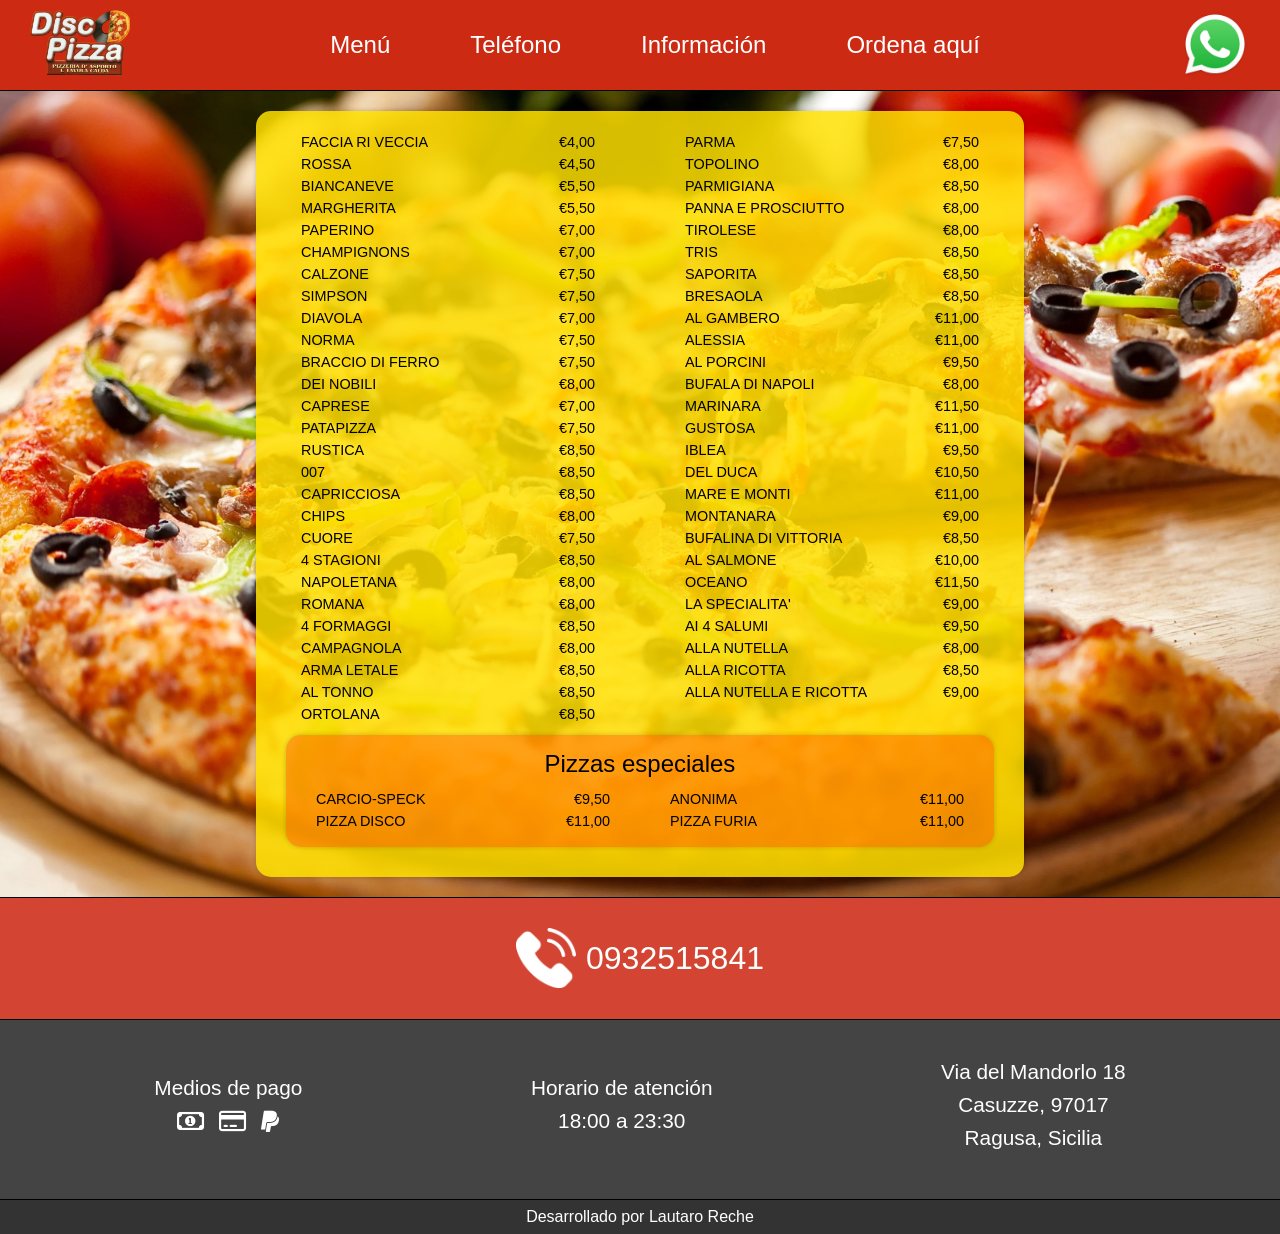
==== index.html @ 7e80f6a3 "Move index to root to publish in GitHub Pages" ====
<!DOCTYPE html>
<html lang="en">
<head>
    <meta charset="UTF-8">
    <meta name="viewport" content="width=device-width, initial-scale=1.0">
    <title>Disco Pizza</title>
    <link rel="stylesheet" href="../css/styles.css">
    <link rel="icon" href="../images/favicon.png">
    <link href="https://cdnjs.cloudflare.com/ajax/libs/font-awesome/6.0.0-beta3/css/all.min.css" rel="stylesheet">

</head>
<body>
    <header>
        <div>
            <a href="index.html"><img class="logo" src="../images/logo.png" alt="Disco Pizza"></a>
        </div>
        <nav>
            <input type="checkbox" id="check_menu_hamburguesa">
            <label for="check_menu_hamburguesa" class="menu_hamburguesa">
                <i class="fas fa-bars"></i>
            </label>
            <ul>
                <li class="opcion_menu"><a href="#menu_section" onclick="toggleCheckbox()">Menú</a></li>
                <li class="opcion_menu"><a href="#telefono" onclick="toggleCheckbox()">Teléfono</a></li>
                <li class="opcion_menu"><a href="#informacion" onclick="toggleCheckbox()">Información</a></li>
                <li class="opcion_menu"><a href="https://api.whatsapp.com/send?phone=390932515841&text=Ciao!%20Vorrei%20ordinare%20per%20favore%20..." target="_blank" rel="noreferrer" onclick="toggleCheckbox()">Ordena aquí</a></li>
            </ul>
        </nav>
        <div class="container_whatsapp">
            <a href="https://api.whatsapp.com/send?phone=390932515841&text=Ciao!%20Vorrei%20ordinare%20per%20favore%20..." target="_blank" rel="noreferrer" class="hipervinculo_whatsapp"><img class="logo_whatsapp" src="../images/logo_whatsapp.png" alt="Logo de WhatsApp"></a>
        </div>
    </header>
    <main class="menu_section" id="menu_section">
        <div class="menu">
            <div class="pizzas_normales">
                <div>
                    <ol>
                        <li>
                            <p>FACCIA RI VECCIA</p>
                            <p>€4,00</p>
                        </li>
                        <li>
                            <p>ROSSA</p>
                            <p>€4,50</p>
                        </li>
                        <li>
                            <p>BIANCANEVE</p>
                            <p>€5,50</p>
                        </li>
                        <li>
                            <p>MARGHERITA</p>
                            <p>€5,50</p>
                        </li>
                        <li>
                            <p>PAPERINO</p>
                            <p>€7,00</p>
                        </li>
                        <li>
                            <p>CHAMPIGNONS</p>
                            <p>€7,00</p>
                        </li>
                        <li>
                            <p>CALZONE</p>
                            <p>€7,50</p>
                        </li>
                        <li>
                            <p>SIMPSON</p>
                            <p>€7,50</p>
                        </li>
                        <li>
                            <p>DIAVOLA</p>
                            <p>€7,00</p>
                        </li>
                        <li>
                            <p>NORMA</p>
                            <p>€7,50</p>
                        </li>
                        <li>
                            <p>BRACCIO DI FERRO</p>
                            <p>€7,50</p>
                        </li>
                        <li>
                            <p>DEI NOBILI</p>
                            <p>€8,00</p>
                        </li>
                        <li>
                            <p>CAPRESE</p>
                            <p>€7,00</p>
                        </li>
                        <li>
                            <p>PATAPIZZA</p>
                            <p>€7,50</p>
                        </li>
                        <li>
                            <p>RUSTICA</p>
                            <p>€8,50</p>
                        </li>
                        <li>
                            <p>007</p>
                            <p>€8,50</p>
                        </li>
                        <li>
                            <p>CAPRICCIOSA</p>
                            <p>€8,50</p>
                        </li>
                        <li>
                            <p>CHIPS</p>
                            <p>€8,00</p>
                        </li>
                        <li>
                            <p>CUORE</p>
                            <p>€7,50</p>
                        </li>
                        <li>
                            <p>4 STAGIONI</p>
                            <p>€8,50</p>
                        </li>
                        <li>
                            <p>NAPOLETANA</p>
                            <p>€8,00</p>
                        </li>
                        <li>
                            <p>ROMANA</p>
                            <p>€8,00</p>
                        </li>
                        <li>
                            <p>4 FORMAGGI</p>
                            <p>€8,50</p>
                        </li>
                        <li>
                            <p>CAMPAGNOLA</p>
                            <p>€8,00</p>
                        </li>
                        <li>
                            <p>ARMA LETALE</p>
                            <p>€8,50</p>
                        </li>
                        <li>
                            <p>AL TONNO</p>
                            <p>€8,50</p>
                        </li>
                        <li>
                            <p>ORTOLANA</p>
                            <p>€8,50</p>
                        </li>
                    </ol>
                </div>
                <div>
                    <ol>
                        <li>
                            <p>PARMA</p>
                            <p>€7,50</p>
                        </li>
                        <li>
                            <p>TOPOLINO</p>
                            <p>€8,00</p>
                        </li>
                        <li>
                            <p>PARMIGIANA</p>
                            <p>€8,50</p>
                        </li>
                        <li>
                            <p>PANNA E PROSCIUTTO</p>
                            <p>€8,00</p>
                        </li>
                        <li>
                            <p>TIROLESE</p>
                            <p>€8,00</p>
                        </li>
                        <li>
                            <p>TRIS</p>
                            <p>€8,50</p>
                        </li>
                        <li>
                            <p>SAPORITA</p>
                            <p>€8,50</p>
                        </li>
                        <li>
                            <p>BRESAOLA</p>
                            <p>€8,50</p>
                        </li>
                        <li>
                            <p>AL GAMBERO</p>
                            <p>€11,00</p>
                        </li>
                        <li>
                            <p>ALESSIA</p>
                            <p>€11,00</p>
                        </li>
                        <li>
                            <p>AL PORCINI</p>
                            <p>€9,50</p>
                        </li>
                        <li>
                            <p>BUFALA DI NAPOLI</p>
                            <p>€8,00</p>
                        </li>
                        <li>
                            <p>MARINARA</p>
                            <p>€11,50</p>
                        </li>
                        <li>
                            <p>GUSTOSA</p>
                            <p>€11,00</p>
                        </li>
                        <li>
                            <p>IBLEA</p>
                            <p>€9,50</p>
                        </li>
                        <li>
                            <p>DEL DUCA</p>
                            <p>€10,50</p>
                        </li>
                        <li>
                            <p>MARE E MONTI</p>
                            <p>€11,00</p>
                        </li>
                        <li>
                            <p>MONTANARA</p>
                            <p>€9,00</p>
                        </li>
                        <li>
                            <p>BUFALINA DI VITTORIA</p>
                            <p>€8,50</p>
                        </li>
                        <li>
                            <p>AL SALMONE</p>
                            <p>€10,00</p>
                        </li>
                        <li>
                            <p>OCEANO</p>
                            <p>€11,50</p>
                        </li>
                        <li>
                            <p>LA SPECIALITA'</p>
                            <p>€9,00</p>
                        </li>
                        <li>
                            <p>AI 4 SALUMI</p>
                            <p>€9,50</p>
                        </li>
                        <li>
                            <p>ALLA NUTELLA</p>
                            <p>€8,00</p>
                        </li>
                        <li>
                            <p>ALLA RICOTTA</p>
                            <p>€8,50</p>
                        </li>
                        <li>
                            <p>ALLA NUTELLA E RICOTTA</p>
                            <p>€9,00</p>
                        </li>
                    </ol>                
                </div>
            </div>
            <div class="container_pizzas_especiales">
                <p class="texto_pizzas_especiales">Pizzas especiales</p>
                <div class="pizzas_especiales">
                    <div>
                        <ol>
                            <li>
                                <p>CARCIO-SPECK</p>
                                <p>€9,50</p>
                            </li>
                            <li>
                                <p>PIZZA DISCO</p>
                                <p>€11,00</p>
                            </li>
                        </ol>
                    </div>
                    <div>
                        <ol>
                            <li>
                                <p>ANONIMA</p>
                                <p>€11,00</p>
                            </li>
                            <li>
                                <p>PIZZA FURIA</p>
                                <p>€11,00</p>
                            </li>
                        </ol>                
                    </div>
                </div>
            </div>
        </div>
    </main>
    <section class="telefono_section" id="telefono">
        <a href="https://api.whatsapp.com/send?phone=390932515841&text=Ciao!%20Vorrei%20ordinare%20per%20favore%20..." target="_blank" rel="noreferrer" class="hipervinculo_telefono_section">
            <img class="logo_telefono" src="../images/logo_telefono.png" alt="Teléfono">
            <p class="telefono">0932515841</p>
        </a>
    </section>
    <footer id="informacion">
        <div class="container_footer">
            <div>
                <p class="titulo_container_medios_de_pago">Medios de pago</p>
                <div class="container_medios_de_pago">
                    <i class="fa-regular fa-money-bill-1 medio_de_pago"></i>
                    <i class="fa-regular fa-credit-card medio_de_pago"></i>
                    <i class="fa-brands fa-paypal medio_de_pago"></i>
                </div>
            </div>
            <div>
                <p>Horario de atención</p>
                <p>18:00 a 23:30</p>
            </div>
            <div>
                <p>Via del Mandorlo 18</p>
                <p>Casuzze, 97017</p>
                <p>Ragusa, Sicilia</p>
            </div>
        </div>
    </footer>
    <p class="desarrollado">Desarrollado por Lautaro Reche</p>
</body>
</html>

<script>
    function toggleCheckbox() {
        document.getElementById('check_menu_hamburguesa').checked = false;
    }
</script>
---- css/styles.css ----
body {
    font-family: sans-serif;
    margin: 0;
    padding: 0;
}

#check_menu_hamburguesa, .menu_hamburguesa {
    display: none;
}

header {
    padding: 0 30px;
    display: flex;
    justify-content: space-between;
    align-items: center;
    background-color: #cd2a14;
    width: 100vw;
    box-sizing: border-box;
    border-bottom: 1px solid #000;
}

.logo {
    width: 100px;
    height: 100px;
    height: 100%;
}

.logo_whatsapp {
    width: 70px;
    height: 70px;
}

ul {
    margin: 0;
    padding: 0;
    display: flex;
    justify-content: center;
    align-items: center;
    gap: 70px;
    height: 100%;
    list-style: none;
    font-size: 1.5em
}

a {
    text-decoration: none;
    color: #fff;
}

.opcion_menu {
    position: relative;
    padding: 10px 5px;
    transition: color 0.3s ease;
}

.opcion_menu::after {
    content: "";
    position: absolute;
    left: 50%;
    bottom: 0;
    width: 0;
    height: 2px;
    background-color: #ffe100d8;
    transition: width 0.3s ease, left 0.3s ease;
}

.opcion_menu:hover {
    color: #ffe100d8;
}

.opcion_menu:hover::after {
    width: 100%;
    left: 0;
}

.hipervinculo_whatsapp {
    display: flex;
    align-items: center;
    height: 100%;
}

.menu_section {
    width: 100%;
    background-image: url('../images/fondo.png');
    background-size: cover;
    display: flex;
    justify-content: center;
}

.menu {
    margin: 20px 0;
    padding: 20px 0;
    width: 60%;
    background-color: #ffe100d8;
    border-radius: 15px;
    box-shadow: 0 0 5px #00000033;
}

.pizzas_normales {
    display: flex;
    justify-content: space-around;
    width: 100%;
}

.container_pizzas_especiales {
    margin: 10px 30px;
    padding: 15px 0;
    background-color: #ff330060;
    border-radius: 15px;
    text-align: center;
    box-shadow: 0 0 5px #00000033;
}

.texto_pizzas_especiales {
    font-size: 1.5em;
    margin-top: 0;
    margin-bottom: 10px;
}

.pizzas_especiales {
    display: flex;
    justify-content: space-around;
}

ol {
    margin: 0;
    padding: 0;
}

ol li p {
    margin: 3px;
    font-size: 0.9em;
}

.menu ol li  {
    display: flex;
    justify-content: space-between;
    width: 300px;
}

.telefono_section{
    padding: 10px;
    background-color: #cd2a14de;
    border-top: 1px solid #000;
    border-bottom: 1px solid #000;
    display: flex;
    justify-content: center;
}


.hipervinculo_telefono_section {
    display: inline-flex;
    align-items: center;
    gap: 10px;
}

.logo_telefono {
    width: 60px;
    height: 60px;
    color: #fff;
}

.telefono {
    font-size: 2em
}

.container_footer {
    padding: 40px;
    display: flex;
    justify-content: space-around;
    align-items: center;
    background-color: #444;
    color: #fff;
    text-align: center;
    font-weight: 400;
}

.container_medios_de_pago, .container_horario {
    display: flex;
    justify-content: center;
    gap: 15px;
}

.medio_de_pago {
    font-size: 1.5em;
    font-weight: 100;
    margin-bottom: 9px;
}

.container_footer p {
    margin: 0 0 9px 0;
    font-size: 1.3em;
}

.desarrollado {
    padding: 8px 0;
    margin: 0;
    color: #fff;
    font-size: 16px;
    background-color: #333;
    text-align: center;
    border-top: 1px solid #000;
}


@media (max-width: 1110px) {
    .menu {
        width: 70%;
    }
}


@media (max-width: 1000px) {
    .container_whatsapp {
        display: none;
    }

    .menu {
        width: 80%;
    }
}


@media (max-width: 870px) {
    .menu ol li  {
        width: 250px;
    }

    .container_pizzas_especiales {
        margin: 10px;
    }

    nav ul {
        display: none;
    }

    .menu_hamburguesa {
        display: block;
    }

    .fa-bars {
        color: #fff;
        font-size: 2.7em;
        cursor: pointer;
    }

    #check_menu_hamburguesa:checked ~ ul {
        display: flex;
        flex-direction: column;
        justify-content: start;
        position: absolute;
        top: 90.75px;
        left: 0;
        width: 100%;
        height: 100vh;
        background-color: #cd2a14f9;
    }

    #check_menu_hamburguesa:checked ~ ul {
        padding-top: 40px;
    }

    nav ul li a {
        font-size: 1.4em;
    }
}


@media (max-width: 680px) {
    .menu {
        width: 90%;
    }

    .container_footer{
        flex-direction: column;
        gap: 40px;
    }
}


@media (max-width: 580px) {
    .pizzas_normales, .pizzas_especiales {
        flex-direction: column;
        align-items: center;
    }

    .menu {
        width: 80%;
    }

    .menu ol li {
        width: 350px;
    }

    nav ul li a {
        font-size: 1.3em;
    }
}


@media (max-width: 500px) {
    .menu {
        width: 85%;
    }

    .menu ol li {
        width: 250px;
    }

    .logo_telefono {
        width: 50px;
        height: 50px;
    }

    .telefono {
        font-size: 1.5em;
    }
}


@media (max-width: 350px) {
    .menu {
        width: 95%;
    }

    .logo_telefono {
        width: 30px;
        height: 30px;
    }
    
    .telefono {
        font-size: 1.2em;
    }

    .container_footer p {
        font-size: 1.1em;
    }

    nav ul li a {
        font-size: 1.2em;
    }
}
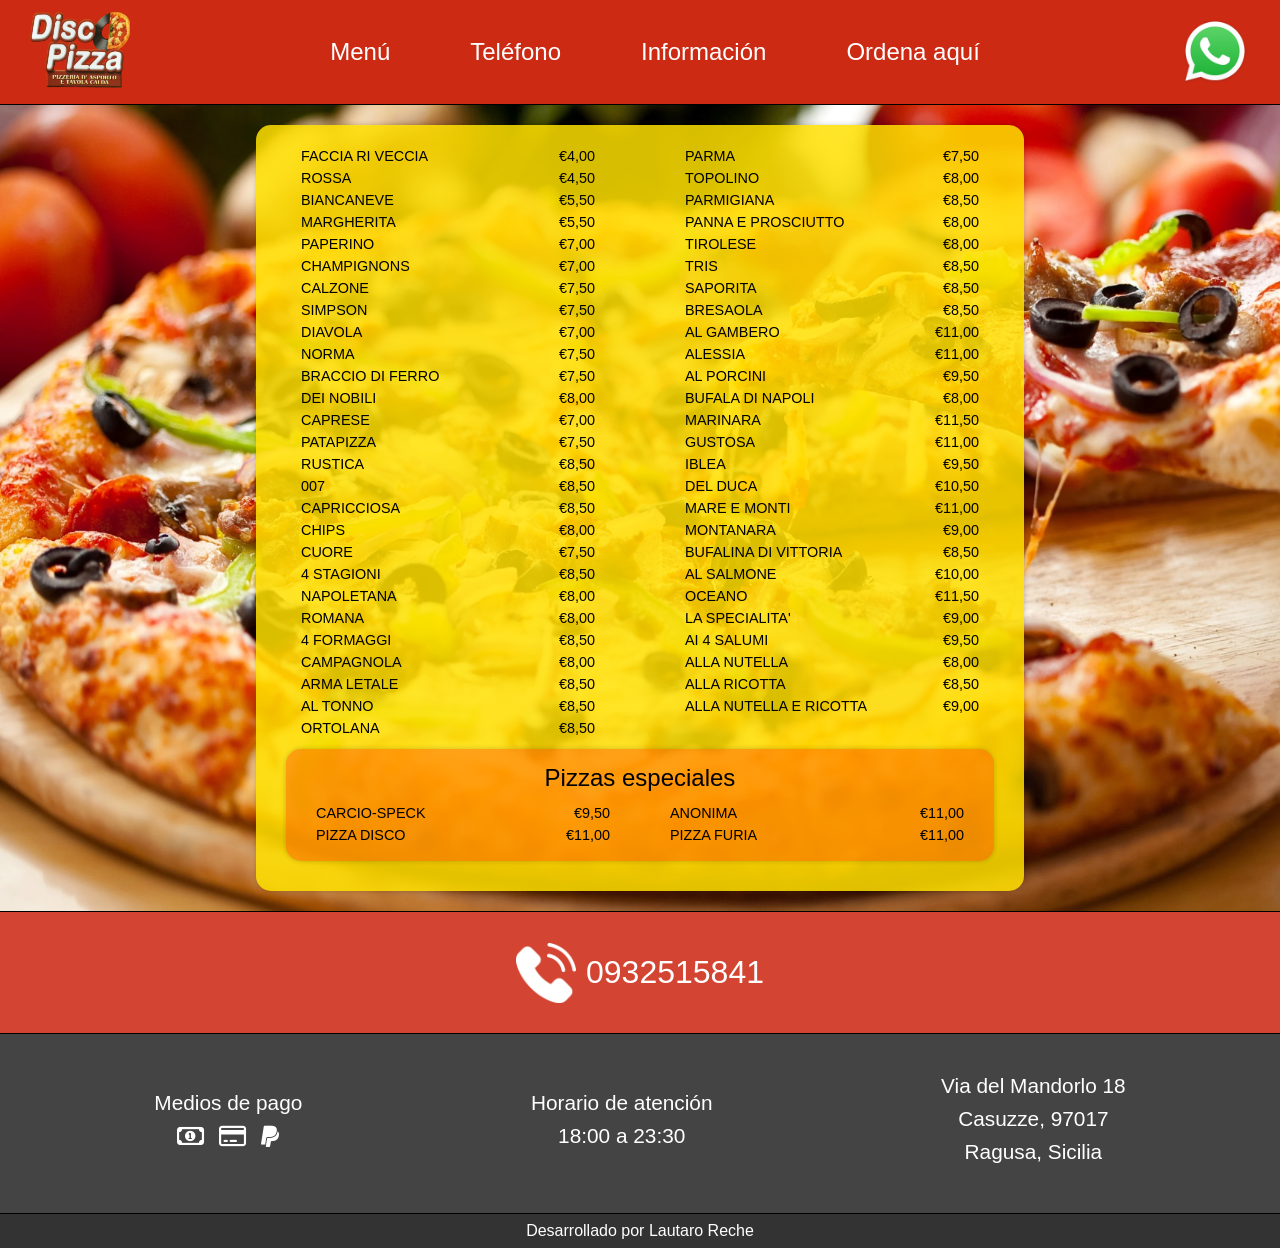
==== commit f452f0e9: "Improvement code readability" ====
--- a/index.html
+++ b/index.html
@@ -4,35 +4,35 @@
     <meta charset="UTF-8">
     <meta name="viewport" content="width=device-width, initial-scale=1.0">
     <title>Disco Pizza</title>
-    <link rel="stylesheet" href="../css/styles.css">
-    <link rel="icon" href="../images/favicon.png">
+    <link rel="stylesheet" href="css/styles.css">
+    <link rel="icon" href="images/favicon.png">
     <link href="https://cdnjs.cloudflare.com/ajax/libs/font-awesome/6.0.0-beta3/css/all.min.css" rel="stylesheet">
 
 </head>
 <body>
     <header>
         <div>
-            <a href="index.html"><img class="logo" src="../images/logo.png" alt="Disco Pizza"></a>
+            <a href="index.html"><img class="logo" src="images/logo.png" alt="Disco Pizza"></a>
         </div>
         <nav>
-            <input type="checkbox" id="check_menu_hamburguesa">
-            <label for="check_menu_hamburguesa" class="menu_hamburguesa">
+            <input type="checkbox" id="check-menu-hamburguesa">
+            <label for="check-menu-hamburguesa" class="menu-hamburguesa">
                 <i class="fas fa-bars"></i>
             </label>
             <ul>
-                <li class="opcion_menu"><a href="#menu_section" onclick="toggleCheckbox()">Menú</a></li>
-                <li class="opcion_menu"><a href="#telefono" onclick="toggleCheckbox()">Teléfono</a></li>
-                <li class="opcion_menu"><a href="#informacion" onclick="toggleCheckbox()">Información</a></li>
-                <li class="opcion_menu"><a href="https://api.whatsapp.com/send?phone=390932515841&text=Ciao!%20Vorrei%20ordinare%20per%20favore%20..." target="_blank" rel="noreferrer" onclick="toggleCheckbox()">Ordena aquí</a></li>
+                <li class="opcion-menu"><a href="#menu-section" onclick="toggleCheckbox()">Menú</a></li>
+                <li class="opcion-menu"><a href="#telefono" onclick="toggleCheckbox()">Teléfono</a></li>
+                <li class="opcion-menu"><a href="#informacion" onclick="toggleCheckbox()">Información</a></li>
+                <li class="opcion-menu"><a href="https://api.whatsapp.com/send?phone=390932515841&text=Ciao!%20Vorrei%20ordinare%20per%20favore%20..." target="_blank" rel="noreferrer" onclick="toggleCheckbox()">Ordena aquí</a></li>
             </ul>
         </nav>
-        <div class="container_whatsapp">
-            <a href="https://api.whatsapp.com/send?phone=390932515841&text=Ciao!%20Vorrei%20ordinare%20per%20favore%20..." target="_blank" rel="noreferrer" class="hipervinculo_whatsapp"><img class="logo_whatsapp" src="../images/logo_whatsapp.png" alt="Logo de WhatsApp"></a>
+        <div class="container-whatsapp">
+            <a href="https://api.whatsapp.com/send?phone=390932515841&text=Ciao!%20Vorrei%20ordinare%20per%20favore%20..." target="_blank" rel="noreferrer" class="hipervinculo-whatsapp"><img class="logo-whatsapp" src="images/logo-whatsapp.png" alt="Logo de WhatsApp"></a>
         </div>
     </header>
-    <main class="menu_section" id="menu_section">
+    <main class="menu-section" id="menu-section">
         <div class="menu">
-            <div class="pizzas_normales">
+            <div class="pizzas-normales">
                 <div>
                     <ol>
                         <li>
@@ -254,9 +254,9 @@
                     </ol>                
                 </div>
             </div>
-            <div class="container_pizzas_especiales">
-                <p class="texto_pizzas_especiales">Pizzas especiales</p>
-                <div class="pizzas_especiales">
+            <div class="container-pizzas-especiales">
+                <p class="texto-pizzas-especiales">Pizzas especiales</p>
+                <div class="pizzas-especiales">
                     <div>
                         <ol>
                             <li>
@@ -285,20 +285,20 @@
             </div>
         </div>
     </main>
-    <section class="telefono_section" id="telefono">
-        <a href="https://api.whatsapp.com/send?phone=390932515841&text=Ciao!%20Vorrei%20ordinare%20per%20favore%20..." target="_blank" rel="noreferrer" class="hipervinculo_telefono_section">
-            <img class="logo_telefono" src="../images/logo_telefono.png" alt="Teléfono">
+    <section class="telefono-section" id="telefono">
+        <a href="https://api.whatsapp.com/send?phone=390932515841&text=Ciao!%20Vorrei%20ordinare%20per%20favore%20..." target="_blank" rel="noreferrer">
+            <img class="logo-telefono" src="images/logo-telefono.png" alt="Teléfono">
             <p class="telefono">0932515841</p>
         </a>
     </section>
     <footer id="informacion">
-        <div class="container_footer">
+        <div class="container-footer">
             <div>
-                <p class="titulo_container_medios_de_pago">Medios de pago</p>
-                <div class="container_medios_de_pago">
-                    <i class="fa-regular fa-money-bill-1 medio_de_pago"></i>
-                    <i class="fa-regular fa-credit-card medio_de_pago"></i>
-                    <i class="fa-brands fa-paypal medio_de_pago"></i>
+                <p>Medios de pago</p>
+                <div class="container-medios-de-pago">
+                    <i class="fa-regular fa-money-bill-1 medio-de-pago"></i>
+                    <i class="fa-regular fa-credit-card medio-de-pago"></i>
+                    <i class="fa-brands fa-paypal medio-de-pago"></i>
                 </div>
             </div>
             <div>
@@ -318,6 +318,6 @@
 
 <script>
     function toggleCheckbox() {
-        document.getElementById('check_menu_hamburguesa').checked = false;
+        document.getElementById('check-menu-hamburguesa').checked = false;
     }
 </script>
--- a/css/styles.css
+++ b/css/styles.css
@@ -4,7 +4,7 @@
     padding: 0;
 }
 
-#check_menu_hamburguesa, .menu_hamburguesa {
+#check-menu-hamburguesa, .menu-hamburguesa {
     display: none;
 }
 
@@ -22,10 +22,9 @@
 .logo {
     width: 100px;
     height: 100px;
-    height: 100%;
-}
-
-.logo_whatsapp {
+}
+
+.logo-whatsapp {
     width: 70px;
     height: 70px;
 }
@@ -47,13 +46,13 @@
     color: #fff;
 }
 
-.opcion_menu {
+.opcion-menu {
     position: relative;
     padding: 10px 5px;
     transition: color 0.3s ease;
 }
 
-.opcion_menu::after {
+.opcion-menu::after {
     content: "";
     position: absolute;
     left: 50%;
@@ -64,22 +63,22 @@
     transition: width 0.3s ease, left 0.3s ease;
 }
 
-.opcion_menu:hover {
+.opcion-menu:hover {
     color: #ffe100d8;
 }
 
-.opcion_menu:hover::after {
+.opcion-menu:hover::after {
     width: 100%;
     left: 0;
 }
 
-.hipervinculo_whatsapp {
+.hipervinculo-whatsapp {
     display: flex;
     align-items: center;
     height: 100%;
 }
 
-.menu_section {
+.menu-section {
     width: 100%;
     background-image: url('../images/fondo.png');
     background-size: cover;
@@ -96,13 +95,13 @@
     box-shadow: 0 0 5px #00000033;
 }
 
-.pizzas_normales {
+.pizzas-normales {
     display: flex;
     justify-content: space-around;
     width: 100%;
 }
 
-.container_pizzas_especiales {
+.container-pizzas-especiales {
     margin: 10px 30px;
     padding: 15px 0;
     background-color: #ff330060;
@@ -111,13 +110,13 @@
     box-shadow: 0 0 5px #00000033;
 }
 
-.texto_pizzas_especiales {
+.texto-pizzas-especiales {
     font-size: 1.5em;
     margin-top: 0;
     margin-bottom: 10px;
 }
 
-.pizzas_especiales {
+.pizzas-especiales {
     display: flex;
     justify-content: space-around;
 }
@@ -138,7 +137,7 @@
     width: 300px;
 }
 
-.telefono_section{
+.telefono-section{
     padding: 10px;
     background-color: #cd2a14de;
     border-top: 1px solid #000;
@@ -148,13 +147,13 @@
 }
 
 
-.hipervinculo_telefono_section {
+.telefono-section a {
     display: inline-flex;
     align-items: center;
     gap: 10px;
 }
 
-.logo_telefono {
+.logo-telefono {
     width: 60px;
     height: 60px;
     color: #fff;
@@ -164,7 +163,7 @@
     font-size: 2em
 }
 
-.container_footer {
+.container-footer {
     padding: 40px;
     display: flex;
     justify-content: space-around;
@@ -175,19 +174,19 @@
     font-weight: 400;
 }
 
-.container_medios_de_pago, .container_horario {
+.container-medios-de-pago, .container-horario {
     display: flex;
     justify-content: center;
     gap: 15px;
 }
 
-.medio_de_pago {
+.medio-de-pago {
     font-size: 1.5em;
     font-weight: 100;
     margin-bottom: 9px;
 }
 
-.container_footer p {
+.container-footer p {
     margin: 0 0 9px 0;
     font-size: 1.3em;
 }
@@ -211,7 +210,7 @@
 
 
 @media (max-width: 1000px) {
-    .container_whatsapp {
+    .container-whatsapp {
         display: none;
     }
 
@@ -226,7 +225,7 @@
         width: 250px;
     }
 
-    .container_pizzas_especiales {
+    .container-pizzas-especiales {
         margin: 10px;
     }
 
@@ -234,7 +233,7 @@
         display: none;
     }
 
-    .menu_hamburguesa {
+    .menu-hamburguesa {
         display: block;
     }
 
@@ -244,7 +243,7 @@
         cursor: pointer;
     }
 
-    #check_menu_hamburguesa:checked ~ ul {
+    #check-menu-hamburguesa:checked ~ ul {
         display: flex;
         flex-direction: column;
         justify-content: start;
@@ -256,7 +255,7 @@
         background-color: #cd2a14f9;
     }
 
-    #check_menu_hamburguesa:checked ~ ul {
+    #check-menu-hamburguesa:checked ~ ul {
         padding-top: 40px;
     }
 
@@ -271,15 +270,19 @@
         width: 90%;
     }
 
-    .container_footer{
+    .container-footer{
         flex-direction: column;
         gap: 40px;
     }
+
+    nav ul li a {
+        font-size: 1.6em;
+    }
 }
 
 
 @media (max-width: 580px) {
-    .pizzas_normales, .pizzas_especiales {
+    .pizzas-normales, .pizzas-especiales {
         flex-direction: column;
         align-items: center;
     }
@@ -304,10 +307,10 @@
     }
 
     .menu ol li {
-        width: 250px;
-    }
-
-    .logo_telefono {
+        width: 270px;
+    }
+
+    .logo-telefono {
         width: 50px;
         height: 50px;
     }
@@ -323,7 +326,7 @@
         width: 95%;
     }
 
-    .logo_telefono {
+    .logo-telefono {
         width: 30px;
         height: 30px;
     }
@@ -332,7 +335,7 @@
         font-size: 1.2em;
     }
 
-    .container_footer p {
+    .container-footer p {
         font-size: 1.1em;
     }
 
@@ -340,3 +343,50 @@
         font-size: 1.2em;
     }
 }
+
+@media (max-width: 310px) {
+    .menu ol li {
+        width: 230px;
+        font-size: 0.9em;
+    }
+
+    .container-pizzas-especiales {
+        background-color: transparent;
+        box-shadow: none;
+        margin: 0;
+        padding: 0;
+    }
+
+    .texto-pizzas-especiales {
+        display: none;
+    }
+}
+
+@media (max-width: 250px) {
+    .menu {
+        width: 85%;
+    }
+
+    .menu ol li {
+        width: 200px;
+        font-size: 0.8em;
+        justify-content: center;
+    }
+
+    nav ul li a {
+        font-size: 1.2em;
+    }
+
+    .menu ol li p:last-of-type {
+        display: none;
+    }
+
+    .fa-bars {
+        font-size: 2em;
+    }
+
+    .logo {
+        width: 80px;
+        height: 80px;
+    }
+}
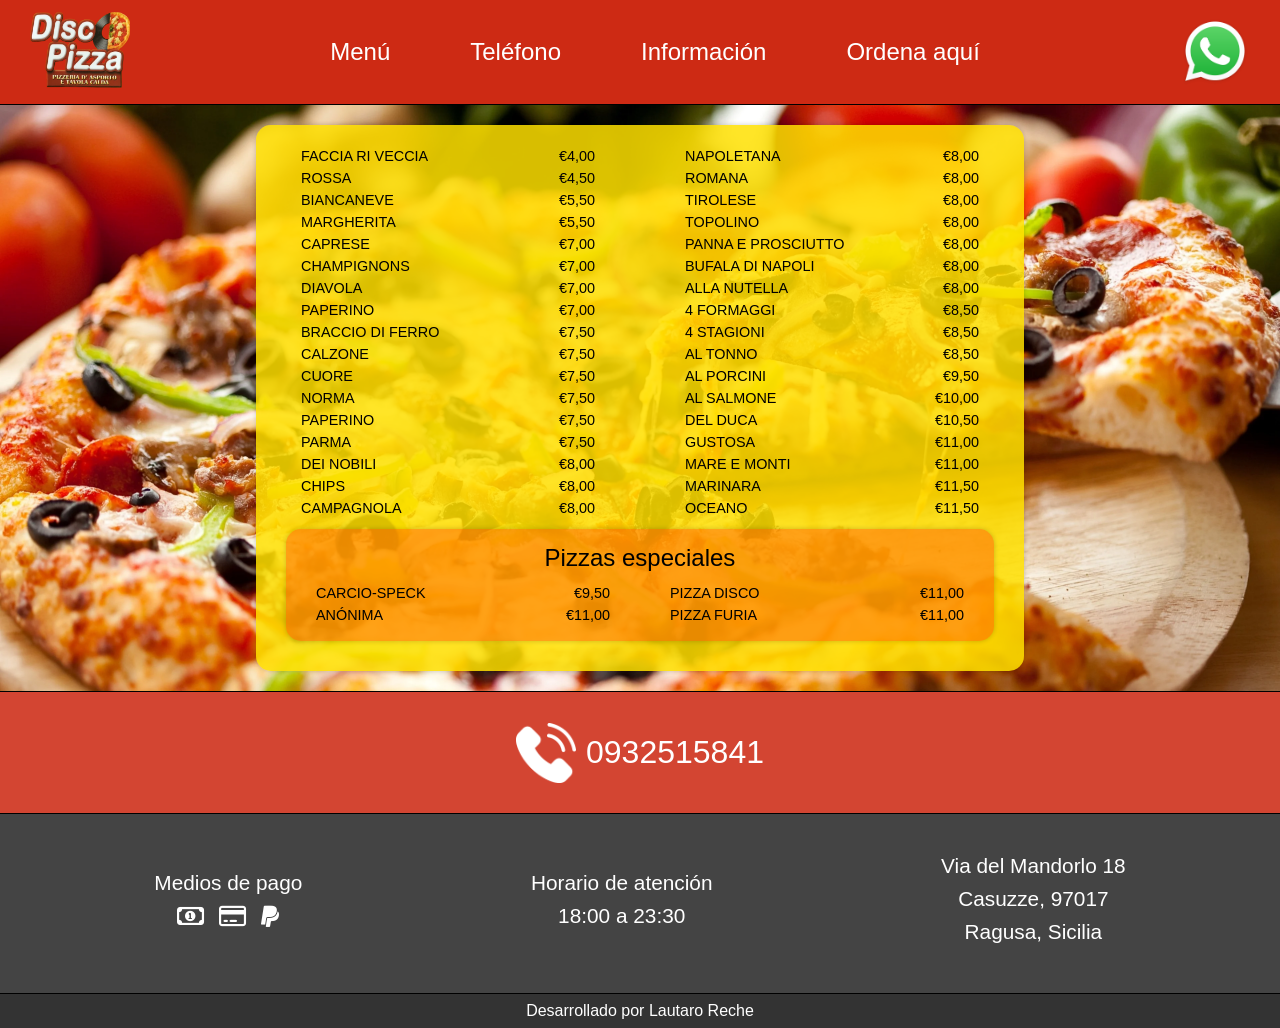
==== commit dd7f980f: "Order the menu by prices and alphabetical" ====
--- a/index.html
+++ b/index.html
@@ -52,31 +52,43 @@
                             <p>€5,50</p>
                         </li>
                         <li>
+                            <p>CAPRESE</p>
+                            <p>€7,00</p>
+                        </li>
+                        <li>
+                            <p>CHAMPIGNONS</p>
+                            <p>€7,00</p>
+                        </li>
+                        <li>
+                            <p>DIAVOLA</p>
+                            <p>€7,00</p>
+                        </li>
+                        <li>
                             <p>PAPERINO</p>
                             <p>€7,00</p>
                         </li>
                         <li>
-                            <p>CHAMPIGNONS</p>
-                            <p>€7,00</p>
+                            <p>BRACCIO DI FERRO</p>
+                            <p>€7,50</p>
                         </li>
                         <li>
                             <p>CALZONE</p>
                             <p>€7,50</p>
                         </li>
                         <li>
-                            <p>SIMPSON</p>
-                            <p>€7,50</p>
-                        </li>
-                        <li>
-                            <p>DIAVOLA</p>
-                            <p>€7,00</p>
+                            <p>CUORE</p>
+                            <p>€7,50</p>
                         </li>
                         <li>
                             <p>NORMA</p>
                             <p>€7,50</p>
                         </li>
                         <li>
-                            <p>BRACCIO DI FERRO</p>
+                            <p>PAPERINO</p>
+                            <p>€7,50</p>
+                        </li>
+                        <li>
+                            <p>PARMA</p>
                             <p>€7,50</p>
                         </li>
                         <li>
@@ -84,174 +96,87 @@
                             <p>€8,00</p>
                         </li>
                         <li>
-                            <p>CAPRESE</p>
-                            <p>€7,00</p>
-                        </li>
-                        <li>
-                            <p>PATAPIZZA</p>
-                            <p>€7,50</p>
-                        </li>
-                        <li>
-                            <p>RUSTICA</p>
+                            <p>CHIPS</p>
+                            <p>€8,00</p>
+                        </li>
+                        <li>
+                            <p>CAMPAGNOLA</p>
+                            <p>€8,00</p>
+                        </li>
+                    </ol>
+                </div>
+                <div>
+                    <ol>
+                        <li>
+                            <p>NAPOLETANA</p>
+                            <p>€8,00</p>
+                        </li>
+                        <li>
+                            <p>ROMANA</p>
+                            <p>€8,00</p>
+                        </li>
+                        <li>
+                            <p>TIROLESE</p>
+                            <p>€8,00</p>
+                        </li>
+                        <li>
+                            <p>TOPOLINO</p>
+                            <p>€8,00</p>
+                        </li>
+                        <li>
+                            <p>PANNA E PROSCIUTTO</p>
+                            <p>€8,00</p>
+                        </li>
+                        <li>
+                            <p>BUFALA DI NAPOLI</p>
+                            <p>€8,00</p>
+                        </li>
+                        <li>
+                            <p>ALLA NUTELLA</p>
+                            <p>€8,00</p>
+                        </li>
+                        <li>
+                            <p>4 FORMAGGI</p>
                             <p>€8,50</p>
-                        </li>
-                        <li>
-                            <p>007</p>
-                            <p>€8,50</p>
-                        </li>
-                        <li>
-                            <p>CAPRICCIOSA</p>
-                            <p>€8,50</p>
-                        </li>
-                        <li>
-                            <p>CHIPS</p>
-                            <p>€8,00</p>
-                        </li>
-                        <li>
-                            <p>CUORE</p>
-                            <p>€7,50</p>
                         </li>
                         <li>
                             <p>4 STAGIONI</p>
                             <p>€8,50</p>
                         </li>
                         <li>
-                            <p>NAPOLETANA</p>
-                            <p>€8,00</p>
-                        </li>
-                        <li>
-                            <p>ROMANA</p>
-                            <p>€8,00</p>
-                        </li>
-                        <li>
-                            <p>4 FORMAGGI</p>
-                            <p>€8,50</p>
-                        </li>
-                        <li>
-                            <p>CAMPAGNOLA</p>
-                            <p>€8,00</p>
-                        </li>
-                        <li>
-                            <p>ARMA LETALE</p>
-                            <p>€8,50</p>
-                        </li>
-                        <li>
                             <p>AL TONNO</p>
                             <p>€8,50</p>
                         </li>
                         <li>
-                            <p>ORTOLANA</p>
-                            <p>€8,50</p>
-                        </li>
-                    </ol>
-                </div>
-                <div>
-                    <ol>
-                        <li>
-                            <p>PARMA</p>
-                            <p>€7,50</p>
-                        </li>
-                        <li>
-                            <p>TOPOLINO</p>
-                            <p>€8,00</p>
-                        </li>
-                        <li>
-                            <p>PARMIGIANA</p>
-                            <p>€8,50</p>
-                        </li>
-                        <li>
-                            <p>PANNA E PROSCIUTTO</p>
-                            <p>€8,00</p>
-                        </li>
-                        <li>
-                            <p>TIROLESE</p>
-                            <p>€8,00</p>
-                        </li>
-                        <li>
-                            <p>TRIS</p>
-                            <p>€8,50</p>
-                        </li>
-                        <li>
-                            <p>SAPORITA</p>
-                            <p>€8,50</p>
-                        </li>
-                        <li>
-                            <p>BRESAOLA</p>
-                            <p>€8,50</p>
-                        </li>
-                        <li>
-                            <p>AL GAMBERO</p>
-                            <p>€11,00</p>
-                        </li>
-                        <li>
-                            <p>ALESSIA</p>
-                            <p>€11,00</p>
-                        </li>
-                        <li>
                             <p>AL PORCINI</p>
                             <p>€9,50</p>
                         </li>
                         <li>
-                            <p>BUFALA DI NAPOLI</p>
-                            <p>€8,00</p>
+                            <p>AL SALMONE</p>
+                            <p>€10,00</p>
+                        </li>
+                        <li>
+                            <p>DEL DUCA</p>
+                            <p>€10,50</p>
+                        </li>
+                        <li>
+                            <p>GUSTOSA</p>
+                            <p>€11,00</p>
+                        </li>
+                        <li>
+                            <p>MARE E MONTI</p>
+                            <p>€11,00</p>
                         </li>
                         <li>
                             <p>MARINARA</p>
                             <p>€11,50</p>
                         </li>
                         <li>
-                            <p>GUSTOSA</p>
-                            <p>€11,00</p>
-                        </li>
-                        <li>
-                            <p>IBLEA</p>
-                            <p>€9,50</p>
-                        </li>
-                        <li>
-                            <p>DEL DUCA</p>
-                            <p>€10,50</p>
-                        </li>
-                        <li>
-                            <p>MARE E MONTI</p>
-                            <p>€11,00</p>
-                        </li>
-                        <li>
-                            <p>MONTANARA</p>
-                            <p>€9,00</p>
-                        </li>
-                        <li>
-                            <p>BUFALINA DI VITTORIA</p>
-                            <p>€8,50</p>
-                        </li>
-                        <li>
-                            <p>AL SALMONE</p>
-                            <p>€10,00</p>
-                        </li>
-                        <li>
                             <p>OCEANO</p>
                             <p>€11,50</p>
                         </li>
-                        <li>
-                            <p>LA SPECIALITA'</p>
-                            <p>€9,00</p>
-                        </li>
-                        <li>
-                            <p>AI 4 SALUMI</p>
-                            <p>€9,50</p>
-                        </li>
-                        <li>
-                            <p>ALLA NUTELLA</p>
-                            <p>€8,00</p>
-                        </li>
-                        <li>
-                            <p>ALLA RICOTTA</p>
-                            <p>€8,50</p>
-                        </li>
-                        <li>
-                            <p>ALLA NUTELLA E RICOTTA</p>
-                            <p>€9,00</p>
-                        </li>
-                    </ol>                
+                    </ol>
+                                   
                 </div>
             </div>
             <div class="container-pizzas-especiales">
@@ -264,7 +189,7 @@
                                 <p>€9,50</p>
                             </li>
                             <li>
-                                <p>PIZZA DISCO</p>
+                                <p>ANÓNIMA</p>
                                 <p>€11,00</p>
                             </li>
                         </ol>
@@ -272,7 +197,7 @@
                     <div>
                         <ol>
                             <li>
-                                <p>ANONIMA</p>
+                                <p>PIZZA DISCO</p>
                                 <p>€11,00</p>
                             </li>
                             <li>
@@ -312,7 +237,7 @@
             </div>
         </div>
     </footer>
-    <p class="desarrollado">Desarrollado por Lautaro Reche</p>
+    <p class="desarrollado">Desarrollado por <a href="https://www.linkedin.com/in/lautaroreche/" target="_blank" rel="noreferrer">Lautaro Reche</a></p>
 </body>
 </html>
 
--- a/css/styles.css
+++ b/css/styles.css
@@ -191,7 +191,7 @@
     font-size: 1.3em;
 }
 
-.desarrollado {
+.desarrollado, .desarrollado a {
     padding: 8px 0;
     margin: 0;
     color: #fff;
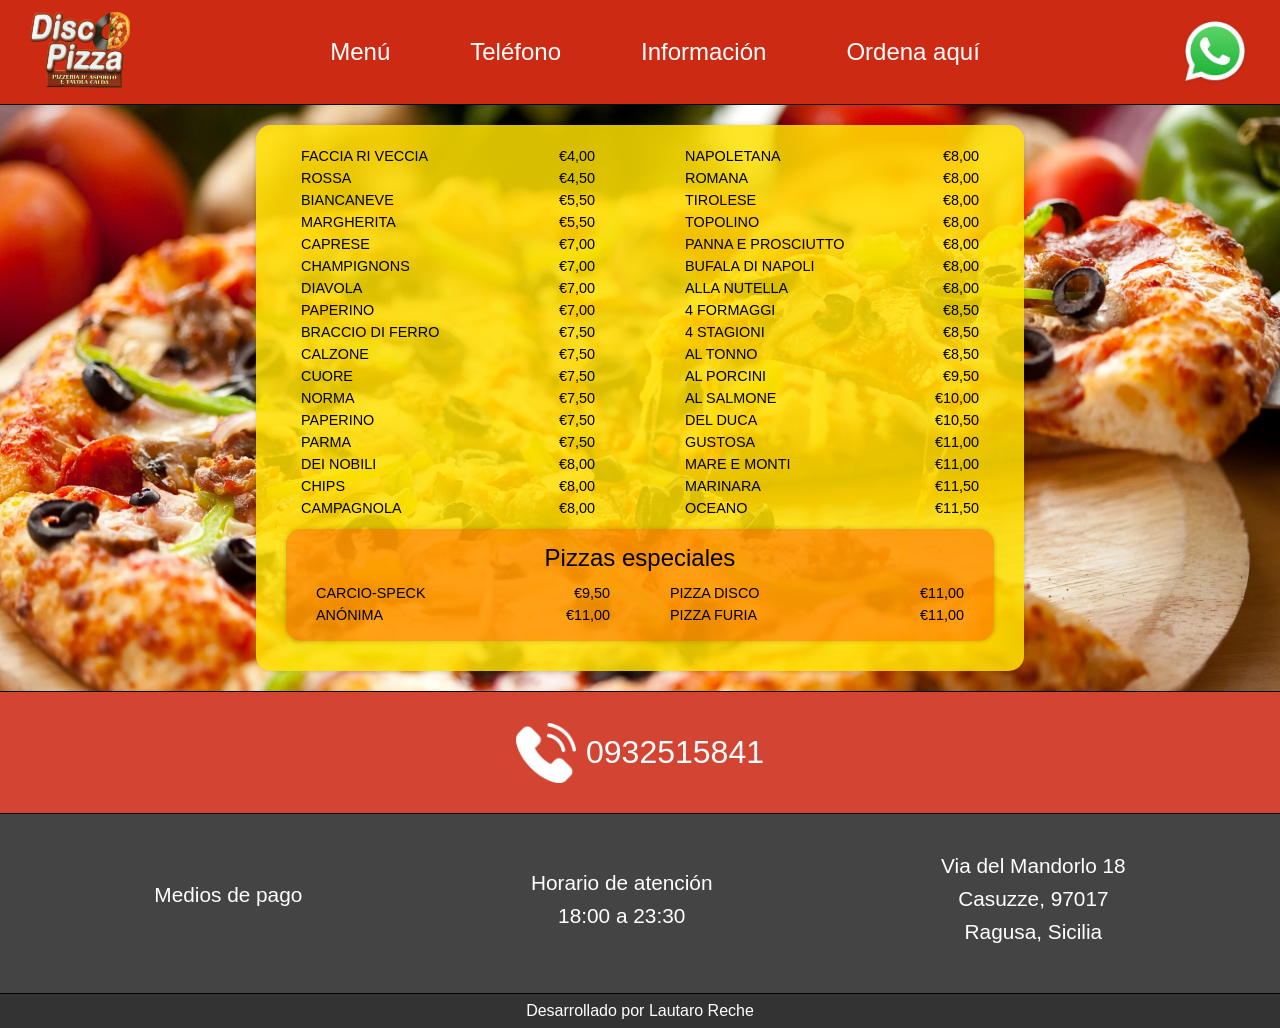
==== commit ee07fd14: "Add meta and seo" ====
--- a/index.html
+++ b/index.html
@@ -3,6 +3,23 @@
 <head>
     <meta charset="UTF-8">
     <meta name="viewport" content="width=device-width, initial-scale=1.0">
+    <meta http-equiv="X-UA-Compatible" content="IE=edge">
+    <meta name="description" content="Página web de Disco Pizza, una típica pizzería italiana que trabaja con ingredientes locales para disfrutar en Casuzze, Ragusa, Sicilia, Italia.">
+    <meta name="keywords" content="pizzería italiana, pizza artesanal, pizza napolitana, pizza a la leña, masa madre, ingredientes frescos, mejor pizza, auténtica pizza italiana, restaurante italiano, mozzarella fresca, pizza margherita, pizza cuatro quesos, comida italiana, horno de leña, pizzería cerca, pizza tradicional, menú italiano">
+    <meta name="author" content="Lautaro Reche">
+    <meta name="robots" content="index, follow">
+    <meta property="og:title" content="Disco Pizza">
+    <meta property="og:description" content="Disfruta de una auténtica pizza italiana checha on ingredientes frescos de calidad">
+    <meta property="og:image" content="https://imgur.com/a/S4iBbfP">
+    <meta property="og:url" content="https://discopizza.netlify.app/">
+    <meta property="og:type" content="website">
+    <meta name="twitter:card" content="summary_large_image">
+    <meta name="twitter:title" content="Disco Pizza">
+    <meta name="twitter:description" content="Disfruta de una auténtica pizza italiana checha on ingredientes frescos de calidad">
+    <meta name="twitter:image" content="https://imgur.com/a/S4iBbfP">
+    <link rel="canonical" href="https://discopizza.netlify.app/">
+    <meta http-equiv="Content-Security-Policy" content="default-src 'self';">
+    <meta name="referrer" content="no-referrer-when-downgrade">
     <title>Disco Pizza</title>
     <link rel="stylesheet" href="css/styles.css">
     <link rel="icon" href="images/favicon.png">
@@ -12,7 +29,7 @@
 <body>
     <header>
         <div>
-            <a href="index.html"><img class="logo" src="images/logo.png" alt="Disco Pizza"></a>
+            <a href="index.html"><img class="logo" src="images/logo.png" alt="Logo Disco Pizza"></a>
         </div>
         <nav>
             <input type="checkbox" id="check-menu-hamburguesa">
@@ -27,7 +44,9 @@
             </ul>
         </nav>
         <div class="container-whatsapp">
-            <a href="https://api.whatsapp.com/send?phone=390932515841&text=Ciao!%20Vorrei%20ordinare%20per%20favore%20..." target="_blank" rel="noreferrer" class="hipervinculo-whatsapp"><img class="logo-whatsapp" src="images/logo-whatsapp.png" alt="Logo de WhatsApp"></a>
+            <a href="https://api.whatsapp.com/send?phone=390932515841&text=Ciao!%20Vorrei%20ordinare%20per%20favore%20..." target="_blank" rel="noreferrer" class="hipervinculo-whatsapp">
+                <img class="logo-whatsapp" src="images/logo-whatsapp.png" alt="Logo de WhatsApp">
+            </a>
         </div>
     </header>
     <main class="menu-section" id="menu-section">
@@ -212,7 +231,7 @@
     </main>
     <section class="telefono-section" id="telefono">
         <a href="https://api.whatsapp.com/send?phone=390932515841&text=Ciao!%20Vorrei%20ordinare%20per%20favore%20..." target="_blank" rel="noreferrer">
-            <img class="logo-telefono" src="images/logo-telefono.png" alt="Teléfono">
+            <img class="logo-telefono" src="images/logo-telefono.png" alt="Ícono de teléfono">
             <p class="telefono">0932515841</p>
         </a>
     </section>
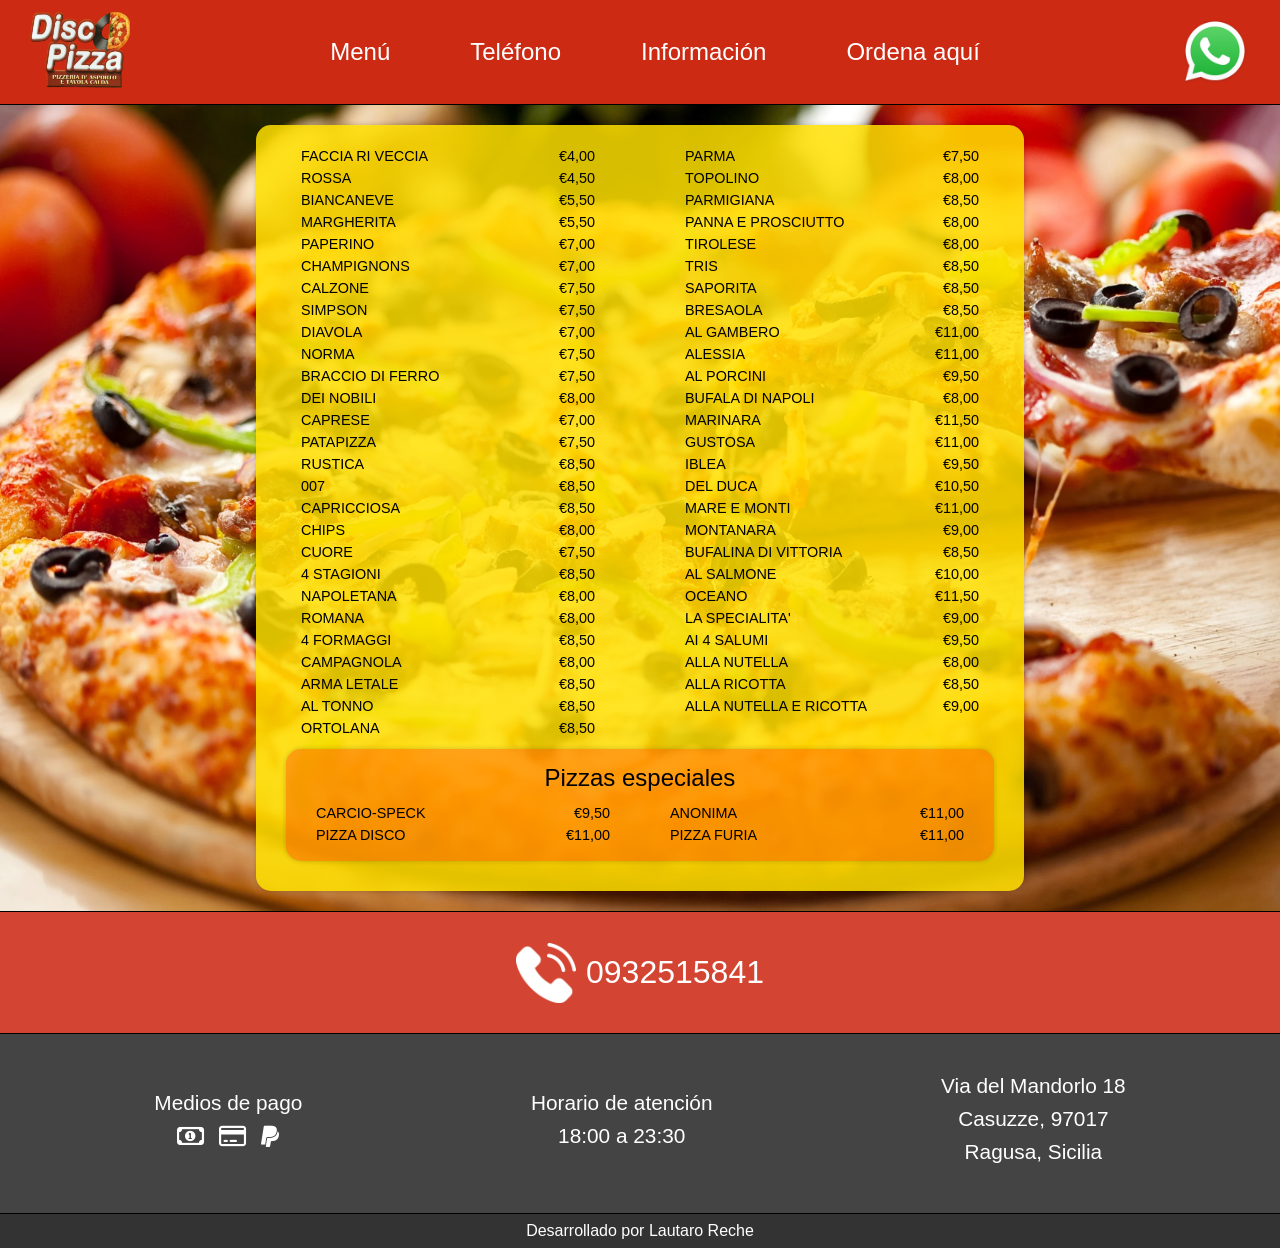
==== commit a8b4fd5a: "Return 2 versions" ====
--- a/index.html
+++ b/index.html
@@ -3,23 +3,6 @@
 <head>
     <meta charset="UTF-8">
     <meta name="viewport" content="width=device-width, initial-scale=1.0">
-    <meta http-equiv="X-UA-Compatible" content="IE=edge">
-    <meta name="description" content="Página web de Disco Pizza, una típica pizzería italiana que trabaja con ingredientes locales para disfrutar en Casuzze, Ragusa, Sicilia, Italia.">
-    <meta name="keywords" content="pizzería italiana, pizza artesanal, pizza napolitana, pizza a la leña, masa madre, ingredientes frescos, mejor pizza, auténtica pizza italiana, restaurante italiano, mozzarella fresca, pizza margherita, pizza cuatro quesos, comida italiana, horno de leña, pizzería cerca, pizza tradicional, menú italiano">
-    <meta name="author" content="Lautaro Reche">
-    <meta name="robots" content="index, follow">
-    <meta property="og:title" content="Disco Pizza">
-    <meta property="og:description" content="Disfruta de una auténtica pizza italiana checha on ingredientes frescos de calidad">
-    <meta property="og:image" content="https://imgur.com/a/S4iBbfP">
-    <meta property="og:url" content="https://discopizza.netlify.app/">
-    <meta property="og:type" content="website">
-    <meta name="twitter:card" content="summary_large_image">
-    <meta name="twitter:title" content="Disco Pizza">
-    <meta name="twitter:description" content="Disfruta de una auténtica pizza italiana checha on ingredientes frescos de calidad">
-    <meta name="twitter:image" content="https://imgur.com/a/S4iBbfP">
-    <link rel="canonical" href="https://discopizza.netlify.app/">
-    <meta http-equiv="Content-Security-Policy" content="default-src 'self';">
-    <meta name="referrer" content="no-referrer-when-downgrade">
     <title>Disco Pizza</title>
     <link rel="stylesheet" href="css/styles.css">
     <link rel="icon" href="images/favicon.png">
@@ -29,7 +12,7 @@
 <body>
     <header>
         <div>
-            <a href="index.html"><img class="logo" src="images/logo.png" alt="Logo Disco Pizza"></a>
+            <a href="index.html"><img class="logo" src="images/logo.png" alt="Disco Pizza"></a>
         </div>
         <nav>
             <input type="checkbox" id="check-menu-hamburguesa">
@@ -44,9 +27,7 @@
             </ul>
         </nav>
         <div class="container-whatsapp">
-            <a href="https://api.whatsapp.com/send?phone=390932515841&text=Ciao!%20Vorrei%20ordinare%20per%20favore%20..." target="_blank" rel="noreferrer" class="hipervinculo-whatsapp">
-                <img class="logo-whatsapp" src="images/logo-whatsapp.png" alt="Logo de WhatsApp">
-            </a>
+            <a href="https://api.whatsapp.com/send?phone=390932515841&text=Ciao!%20Vorrei%20ordinare%20per%20favore%20..." target="_blank" rel="noreferrer" class="hipervinculo-whatsapp"><img class="logo-whatsapp" src="images/logo-whatsapp.png" alt="Logo de WhatsApp"></a>
         </div>
     </header>
     <main class="menu-section" id="menu-section">
@@ -71,67 +52,115 @@
                             <p>€5,50</p>
                         </li>
                         <li>
+                            <p>PAPERINO</p>
+                            <p>€7,00</p>
+                        </li>
+                        <li>
+                            <p>CHAMPIGNONS</p>
+                            <p>€7,00</p>
+                        </li>
+                        <li>
+                            <p>CALZONE</p>
+                            <p>€7,50</p>
+                        </li>
+                        <li>
+                            <p>SIMPSON</p>
+                            <p>€7,50</p>
+                        </li>
+                        <li>
+                            <p>DIAVOLA</p>
+                            <p>€7,00</p>
+                        </li>
+                        <li>
+                            <p>NORMA</p>
+                            <p>€7,50</p>
+                        </li>
+                        <li>
+                            <p>BRACCIO DI FERRO</p>
+                            <p>€7,50</p>
+                        </li>
+                        <li>
+                            <p>DEI NOBILI</p>
+                            <p>€8,00</p>
+                        </li>
+                        <li>
                             <p>CAPRESE</p>
                             <p>€7,00</p>
                         </li>
                         <li>
-                            <p>CHAMPIGNONS</p>
-                            <p>€7,00</p>
-                        </li>
-                        <li>
-                            <p>DIAVOLA</p>
-                            <p>€7,00</p>
-                        </li>
-                        <li>
-                            <p>PAPERINO</p>
-                            <p>€7,00</p>
-                        </li>
-                        <li>
-                            <p>BRACCIO DI FERRO</p>
-                            <p>€7,50</p>
-                        </li>
-                        <li>
-                            <p>CALZONE</p>
-                            <p>€7,50</p>
+                            <p>PATAPIZZA</p>
+                            <p>€7,50</p>
+                        </li>
+                        <li>
+                            <p>RUSTICA</p>
+                            <p>€8,50</p>
+                        </li>
+                        <li>
+                            <p>007</p>
+                            <p>€8,50</p>
+                        </li>
+                        <li>
+                            <p>CAPRICCIOSA</p>
+                            <p>€8,50</p>
+                        </li>
+                        <li>
+                            <p>CHIPS</p>
+                            <p>€8,00</p>
                         </li>
                         <li>
                             <p>CUORE</p>
                             <p>€7,50</p>
                         </li>
                         <li>
-                            <p>NORMA</p>
-                            <p>€7,50</p>
-                        </li>
-                        <li>
-                            <p>PAPERINO</p>
-                            <p>€7,50</p>
-                        </li>
-                        <li>
-                            <p>PARMA</p>
-                            <p>€7,50</p>
-                        </li>
-                        <li>
-                            <p>DEI NOBILI</p>
-                            <p>€8,00</p>
-                        </li>
-                        <li>
-                            <p>CHIPS</p>
-                            <p>€8,00</p>
+                            <p>4 STAGIONI</p>
+                            <p>€8,50</p>
+                        </li>
+                        <li>
+                            <p>NAPOLETANA</p>
+                            <p>€8,00</p>
+                        </li>
+                        <li>
+                            <p>ROMANA</p>
+                            <p>€8,00</p>
+                        </li>
+                        <li>
+                            <p>4 FORMAGGI</p>
+                            <p>€8,50</p>
                         </li>
                         <li>
                             <p>CAMPAGNOLA</p>
                             <p>€8,00</p>
+                        </li>
+                        <li>
+                            <p>ARMA LETALE</p>
+                            <p>€8,50</p>
+                        </li>
+                        <li>
+                            <p>AL TONNO</p>
+                            <p>€8,50</p>
+                        </li>
+                        <li>
+                            <p>ORTOLANA</p>
+                            <p>€8,50</p>
                         </li>
                     </ol>
                 </div>
                 <div>
                     <ol>
                         <li>
-                            <p>NAPOLETANA</p>
-                            <p>€8,00</p>
-                        </li>
-                        <li>
-                            <p>ROMANA</p>
+                            <p>PARMA</p>
+                            <p>€7,50</p>
+                        </li>
+                        <li>
+                            <p>TOPOLINO</p>
+                            <p>€8,00</p>
+                        </li>
+                        <li>
+                            <p>PARMIGIANA</p>
+                            <p>€8,50</p>
+                        </li>
+                        <li>
+                            <p>PANNA E PROSCIUTTO</p>
                             <p>€8,00</p>
                         </li>
                         <li>
@@ -139,63 +168,90 @@
                             <p>€8,00</p>
                         </li>
                         <li>
-                            <p>TOPOLINO</p>
-                            <p>€8,00</p>
-                        </li>
-                        <li>
-                            <p>PANNA E PROSCIUTTO</p>
-                            <p>€8,00</p>
-                        </li>
-                        <li>
-                            <p>BUFALA DI NAPOLI</p>
-                            <p>€8,00</p>
-                        </li>
-                        <li>
-                            <p>ALLA NUTELLA</p>
-                            <p>€8,00</p>
-                        </li>
-                        <li>
-                            <p>4 FORMAGGI</p>
-                            <p>€8,50</p>
-                        </li>
-                        <li>
-                            <p>4 STAGIONI</p>
-                            <p>€8,50</p>
-                        </li>
-                        <li>
-                            <p>AL TONNO</p>
-                            <p>€8,50</p>
+                            <p>TRIS</p>
+                            <p>€8,50</p>
+                        </li>
+                        <li>
+                            <p>SAPORITA</p>
+                            <p>€8,50</p>
+                        </li>
+                        <li>
+                            <p>BRESAOLA</p>
+                            <p>€8,50</p>
+                        </li>
+                        <li>
+                            <p>AL GAMBERO</p>
+                            <p>€11,00</p>
+                        </li>
+                        <li>
+                            <p>ALESSIA</p>
+                            <p>€11,00</p>
                         </li>
                         <li>
                             <p>AL PORCINI</p>
                             <p>€9,50</p>
                         </li>
                         <li>
+                            <p>BUFALA DI NAPOLI</p>
+                            <p>€8,00</p>
+                        </li>
+                        <li>
+                            <p>MARINARA</p>
+                            <p>€11,50</p>
+                        </li>
+                        <li>
+                            <p>GUSTOSA</p>
+                            <p>€11,00</p>
+                        </li>
+                        <li>
+                            <p>IBLEA</p>
+                            <p>€9,50</p>
+                        </li>
+                        <li>
+                            <p>DEL DUCA</p>
+                            <p>€10,50</p>
+                        </li>
+                        <li>
+                            <p>MARE E MONTI</p>
+                            <p>€11,00</p>
+                        </li>
+                        <li>
+                            <p>MONTANARA</p>
+                            <p>€9,00</p>
+                        </li>
+                        <li>
+                            <p>BUFALINA DI VITTORIA</p>
+                            <p>€8,50</p>
+                        </li>
+                        <li>
                             <p>AL SALMONE</p>
                             <p>€10,00</p>
                         </li>
                         <li>
-                            <p>DEL DUCA</p>
-                            <p>€10,50</p>
-                        </li>
-                        <li>
-                            <p>GUSTOSA</p>
-                            <p>€11,00</p>
-                        </li>
-                        <li>
-                            <p>MARE E MONTI</p>
-                            <p>€11,00</p>
-                        </li>
-                        <li>
-                            <p>MARINARA</p>
-                            <p>€11,50</p>
-                        </li>
-                        <li>
                             <p>OCEANO</p>
                             <p>€11,50</p>
                         </li>
-                    </ol>
-                                   
+                        <li>
+                            <p>LA SPECIALITA'</p>
+                            <p>€9,00</p>
+                        </li>
+                        <li>
+                            <p>AI 4 SALUMI</p>
+                            <p>€9,50</p>
+                        </li>
+                        <li>
+                            <p>ALLA NUTELLA</p>
+                            <p>€8,00</p>
+                        </li>
+                        <li>
+                            <p>ALLA RICOTTA</p>
+                            <p>€8,50</p>
+                        </li>
+                        <li>
+                            <p>ALLA NUTELLA E RICOTTA</p>
+                            <p>€9,00</p>
+                        </li>
+                    </ol>                
                 </div>
             </div>
             <div class="container-pizzas-especiales">
@@ -208,7 +264,7 @@
                                 <p>€9,50</p>
                             </li>
                             <li>
-                                <p>ANÓNIMA</p>
+                                <p>PIZZA DISCO</p>
                                 <p>€11,00</p>
                             </li>
                         </ol>
@@ -216,7 +272,7 @@
                     <div>
                         <ol>
                             <li>
-                                <p>PIZZA DISCO</p>
+                                <p>ANONIMA</p>
                                 <p>€11,00</p>
                             </li>
                             <li>
@@ -231,7 +287,7 @@
     </main>
     <section class="telefono-section" id="telefono">
         <a href="https://api.whatsapp.com/send?phone=390932515841&text=Ciao!%20Vorrei%20ordinare%20per%20favore%20..." target="_blank" rel="noreferrer">
-            <img class="logo-telefono" src="images/logo-telefono.png" alt="Ícono de teléfono">
+            <img class="logo-telefono" src="images/logo-telefono.png" alt="Teléfono">
             <p class="telefono">0932515841</p>
         </a>
     </section>
--- a/css/styles.css
+++ b/css/styles.css
@@ -199,6 +199,7 @@
     background-color: #333;
     text-align: center;
     border-top: 1px solid #000;
+    text-decoration: none;
 }
 
 
